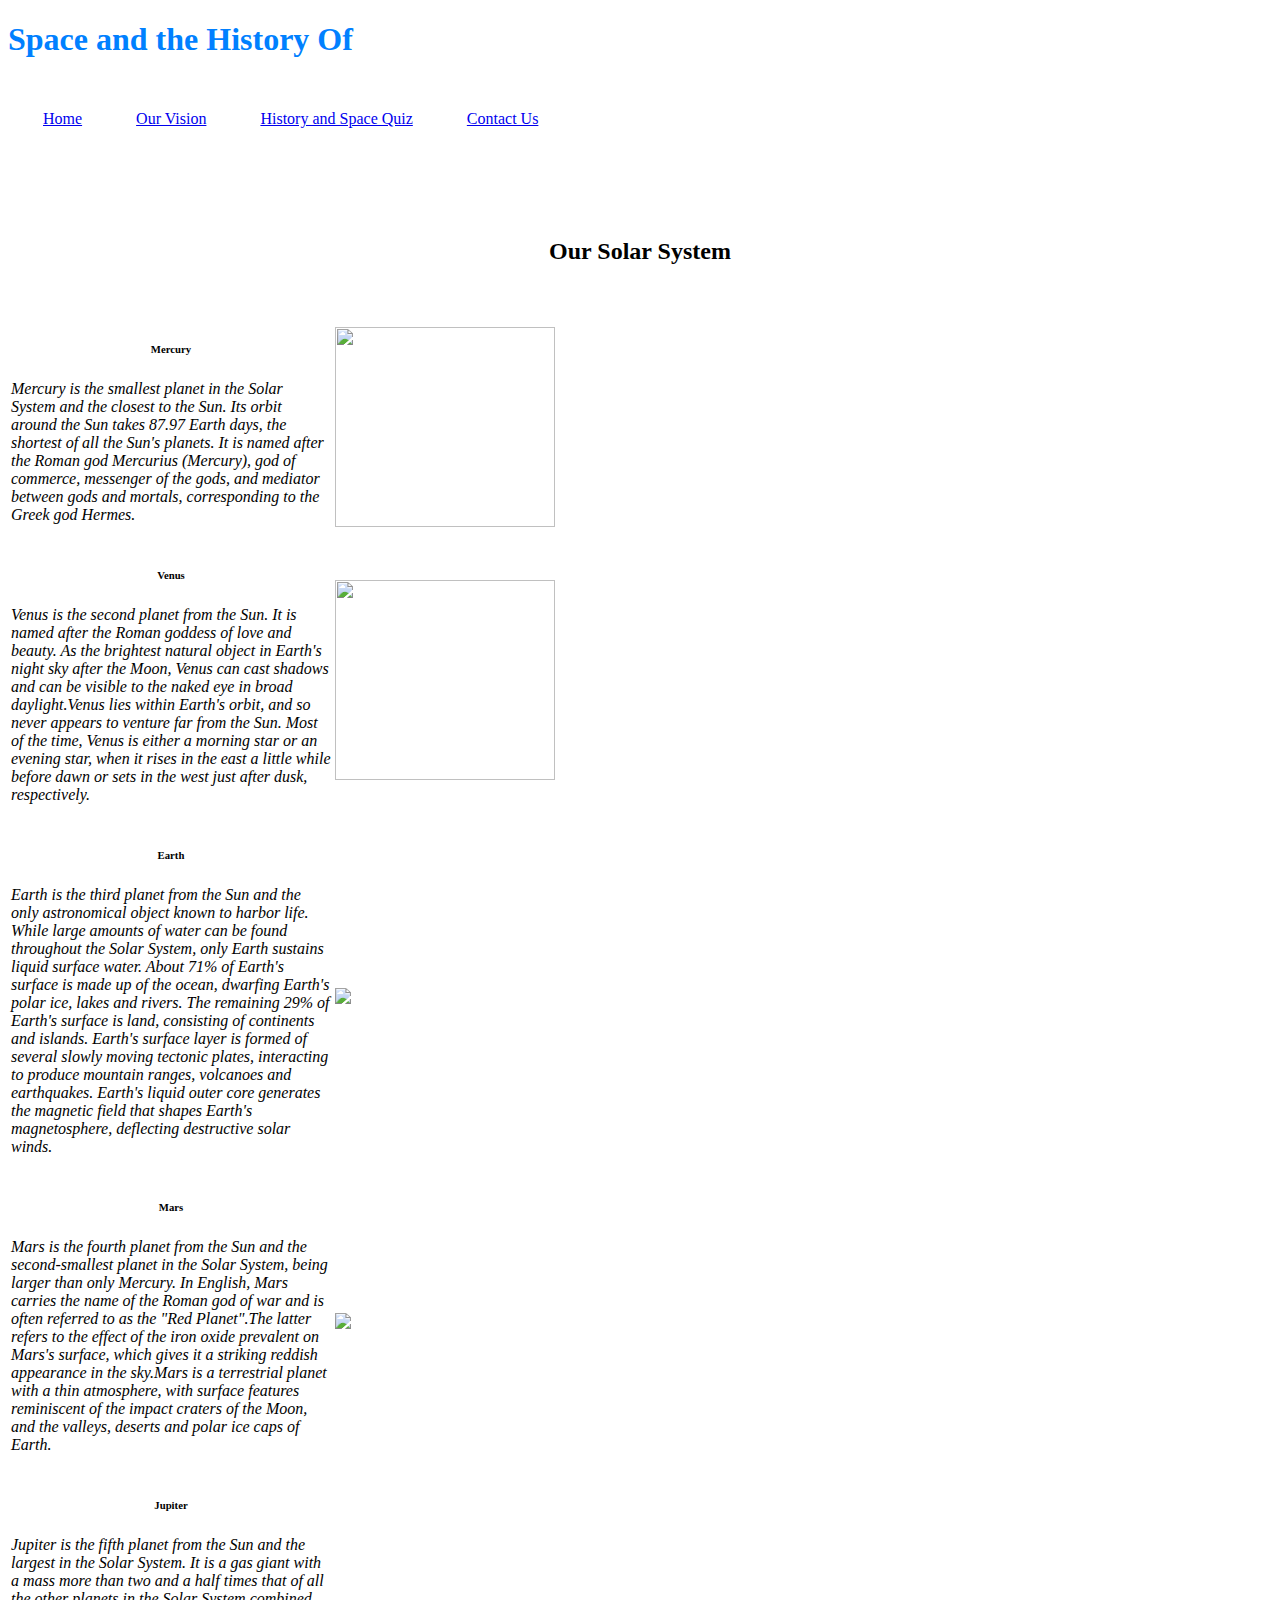
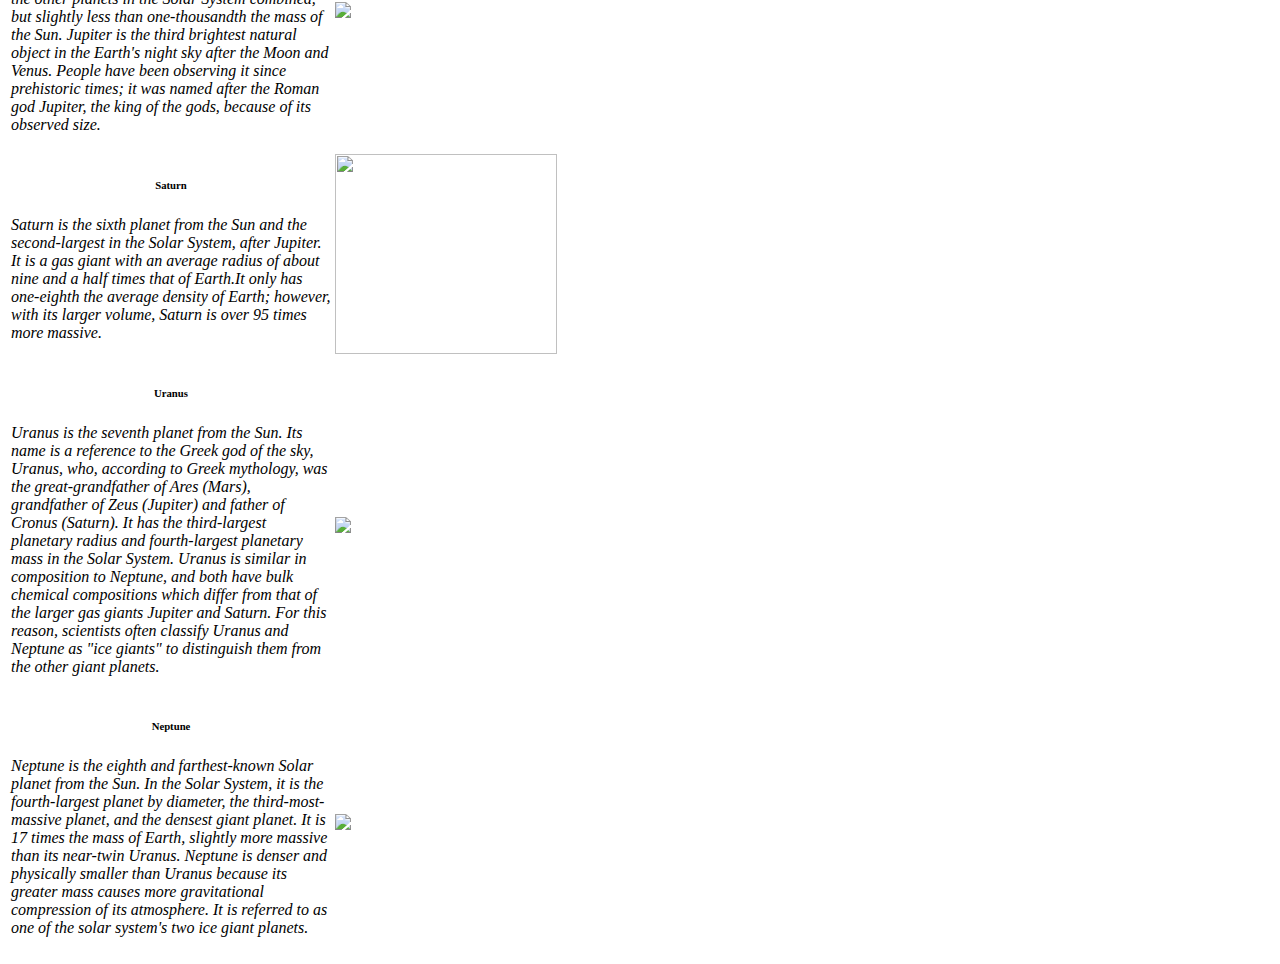
==== index.html @ 87f65ac7 "init com" ====
<!DOCTYPE html>

<html lang="en">
    <head>
        <link href="https://cdn.jsdelivr.net/npm/bootstrap@5.0.2/dist/css/bootstrap.min.css" rel="stylesheet" integrity="sha384-EVSTQN3/azprG1Anm3QDgpJLIm9Nao0Yz1ztcQTwFspd3yD65VohhpuuCOmLASjC" crossorigin="anonymous">
        <script src="https://cdn.jsdelivr.net/npm/bootstrap@5.0.2/dist/js/bootstrap.bundle.min.js" integrity="sha384-MrcW6ZMFYlzcLA8Nl+NtUVF0sA7MsXsP1UyJoMp4YLEuNSfAP+JcXn/tWtIaxVXM" crossorigin="anonymous"></script>
        <link href="styles.css" rel="stylesheet">
        <meta name="viewport" content="width=device-width, initial-scale=1.0">
        <title>Home</title>
    </head>
    <body>
        <nav class="navbar navbar-light" style="background-image: url('img/space.jpg');">
        <h1> Space and the History Of </h1>
            <div class="container-fluid justify-content-center">
                <a href="index.html" button class="btn btn-outline-primary me-2" type="button">Home</button></a>
                <a href="about.html" button class="btn btn-outline-primary me-2" type="button">Our Vision</button></a>
                <a href="quiz.html" button class="btn btn-outline-primary me-2" type="button">History and Space Quiz</button></a>
                <a href="contact.html" button class="btn btn-outline-primary me-2" type="button">Contact Us</button></a>
            </div>
        </nav>
            <h2> Our Solar System </h2>
            <div class="table-responsive">
            <table class = "table table-striped table-hover">
            <tbody>
                    <tr onClick="rowClick()">
                    <td><h6>Mercury</h6> <p id="p1">Mercury is the smallest planet in the Solar System and the closest to the Sun. Its orbit around the Sun takes 87.97 Earth days, the shortest of all the Sun's planets. It is named after the Roman god Mercurius (Mercury), god of commerce, messenger of the gods, and mediator between gods and mortals, corresponding to the Greek god Hermes.</p> </td>
                    <td style ="word-break:break-all;"><img class= "mercury" src="img\Mercury.jpg"></td>
                    </tr>
                    <tr onClick="rowClick1()">
                    <td><h6>Venus</h6> <p id="p2">Venus is the second planet from the Sun. It is named after the Roman goddess of love and beauty. As the brightest natural object in Earth's night sky after the Moon, Venus can cast shadows and can be visible to the naked eye in broad daylight.Venus lies within Earth's orbit, and so never appears to venture far from the Sun. Most of the time, Venus is either a morning star or an evening star, when it rises in the east a little while before dawn or sets in the west just after dusk, respectively.</p> </td>
                    <td><img class= "venus" src="img\Venus.jpg"></td>
                    </tr>
                    <tr onClick="rowClick2()">
                    <td><h6>Earth</h6> <p id="p3">Earth is the third planet from the Sun and the only astronomical object known to harbor life. While large amounts of water can be found throughout the Solar System, only Earth sustains liquid surface water. About 71% of Earth's surface is made up of the ocean, dwarfing Earth's polar ice, lakes and rivers. The remaining 29% of Earth's surface is land, consisting of continents and islands. Earth's surface layer is formed of several slowly moving tectonic plates, interacting to produce mountain ranges, volcanoes and earthquakes. Earth's liquid outer core generates the magnetic field that shapes Earth's magnetosphere, deflecting destructive solar winds.</p></td>
                    <td><img class= "earth" src="img\Earth.jpg"></td>
                    </tr>
                    <tr onClick="rowClick3()">
                    <td><h6>Mars</h6> <p id="p4"> Mars is the fourth planet from the Sun and the second-smallest planet in the Solar System, being larger than only Mercury. In English, Mars carries the name of the Roman god of war and is often referred to as the "Red Planet".The latter refers to the effect of the iron oxide prevalent on Mars's surface, which gives it a striking reddish appearance in the sky.Mars is a terrestrial planet with a thin atmosphere, with surface features reminiscent of the impact craters of the Moon, and the valleys, deserts and polar ice caps of Earth. </p></td>
                    <td><img class= "mars" src="img\Mars.jpg"></td>
                    </tr>
                    <tr onClick="rowClick4()">
                    <td><h6>Jupiter</h6> <p id="p5">Jupiter is the fifth planet from the Sun and the largest in the Solar System. It is a gas giant with a mass more than two and a half times that of all the other planets in the Solar System combined, but slightly less than one-thousandth the mass of the Sun. Jupiter is the third brightest natural object in the Earth's night sky after the Moon and Venus. People have been observing it since prehistoric times; it was named after the Roman god Jupiter, the king of the gods, because of its observed size. </p></td>
                    <td><img class= "jupiter" src="img\Jupiter.jpg"></td>
                    </tr>
                    <tr onClick="rowClick5()">
                    <td><h6>Saturn</h6> <p id="p6">Saturn is the sixth planet from the Sun and the second-largest in the Solar System, after Jupiter. It is a gas giant with an average radius of about nine and a half times that of Earth.It only has one-eighth the average density of Earth; however, with its larger volume, Saturn is over 95 times more massive.</p></td>
                    <td><img class= "saturn" src="img\Saturn.jpg"></td>
                    </tr>
                    <tr onClick="rowClick6()">
                    <td><h6>Uranus</h6> <p id="p7">Uranus is the seventh planet from the Sun. Its name is a reference to the Greek god of the sky, Uranus, who, according to Greek mythology, was the great-grandfather of Ares (Mars), grandfather of Zeus (Jupiter) and father of Cronus (Saturn). It has the third-largest planetary radius and fourth-largest planetary mass in the Solar System. Uranus is similar in composition to Neptune, and both have bulk chemical compositions which differ from that of the larger gas giants Jupiter and Saturn. For this reason, scientists often classify Uranus and Neptune as "ice giants" to distinguish them from the other giant planets.</p></td>
                    <td><img class= "uranus" src="img\Uranus.jpg"></td>
                    </tr>
                    <tr onClick="rowClick7()">
                    <td><h6>Neptune</h6> <p id="p8">Neptune is the eighth and farthest-known Solar planet from the Sun. In the Solar System, it is the fourth-largest planet by diameter, the third-most-massive planet, and the densest giant planet. It is 17 times the mass of Earth, slightly more massive than its near-twin Uranus. Neptune is denser and physically smaller than Uranus because its greater mass causes more gravitational compression of its atmosphere. It is referred to as one of the solar system's two ice giant planets.</p></td>
                    <td><img class= "neptune" src="img\Neptune.jpg"></td>
                    </tr>
            </tbody>
            </table>
            </div>
    <script type="text/javascript" src="events.js"></script>
    </body>
</html>
---- styles.css ----
h1 {
    padding-bottom: 30px;
    display: block;
    margin-left: auto;
    margin-right: auto;
    color: #0080FF;
}

h6 {
    margin-left: auto;
    margin-right: auto;
    text-align: center;
}

.navbar {
    padding-bottom: 50px;
    width: 100%;
}

.container-fluid {
    margin: 10px;
}

.btn {
    margin: 25px;
    text-align: center;
}

.mercury {
    height:  200px;
    width: 220px;
    display: inline-block;
    margin-left: auto;
    margin-right: auto;
}

.venus {
    height:  200px;
    width: 220px;
    display: inline-block;
    margin-left: auto;
    margin-right: auto;
}

.saturn {
    height:  200px;
    width: 222px;
    display: inline-block;
    margin-left: auto;
    margin-right: auto;
}

.uranus {
    display: inline-block;
    margin-left: auto;
    margin-right: auto;
}

.earth {
    display: inline-block;
    margin-left: auto;
    margin-right: auto;
}

.neptune {
    display: inline-block;
    margin-left: auto;
    margin-right: auto;
}

.mars {
    display: inline-block;
    margin-left: auto;
    margin-right: auto;
}

.jupiter {
    display: inline-block;
    margin-left: auto;
    margin-right: auto;
}

h2 {
    text-align: center;
    margin-bottom: 50px;
    margin-top: 50px;
}

#p1 {
    margin-top: 15px;
    width: 20em;
    font-style: italic;
    margin-left: auto;
    margin-right: auto;
}

#p2 {
    margin-top: 15px;
    width: 20em;
    font-style: italic;
    margin-left: auto;
    margin-right: auto;
}

#p3 {
    margin-top: 15px;
    width: 20em;
    font-style: italic;
    margin-left: auto;
    margin-right: auto;
}

#p4 {
    margin-top: 15px;
    width: 20em;
    font-style: italic;
    margin-left: auto;
    margin-right: auto;
}

#p5 {
    margin-top: 15px;
    width: 20em;
    font-style: italic;
    margin-left: auto;
    margin-right: auto;
}

#p6 {
    margin-top: 15px;
    width: 20em;
    font-style: italic;
    margin-left: auto;
    margin-right: auto;
}

#p7 {
    margin-top: 15px;
    width: 20em;
    font-style: italic;
    margin-left: auto;
    margin-right: auto;
}

#p8 {
    margin-top: 15px;
    width: 20em;
    font-style: italic;
    margin-left: auto;
    margin-right: auto;
}

.aboutheader {
    text-align: center;
    margin-top: 25px;
}

.quizheader {
    text-align: center;
    margin-top: 25px;
}

.contactheader {
    text-align: center;
    margin-top: 25px;
}

#slideinfo {
    display: none;
    margin-left: auto;
    margin-right: auto;
    text-align: center;

}

h5 {
    margin-top: 50px;
    display: block;
    margin-left: auto;
    margin-right: auto;
    text-align: center;
    color: green;
}

.venushot {
    margin-top: 50px;
    display: block;
    margin-left: auto;
    margin-right: auto;
    width: 300px;
    height: 350px;
}

.notif {
    margin-top: 20px;
}

#p-answer {
    margin-top: 20px;
    margin-left: auto;
    margin-right: auto;
    text-align: center;
    width: 20em;
}
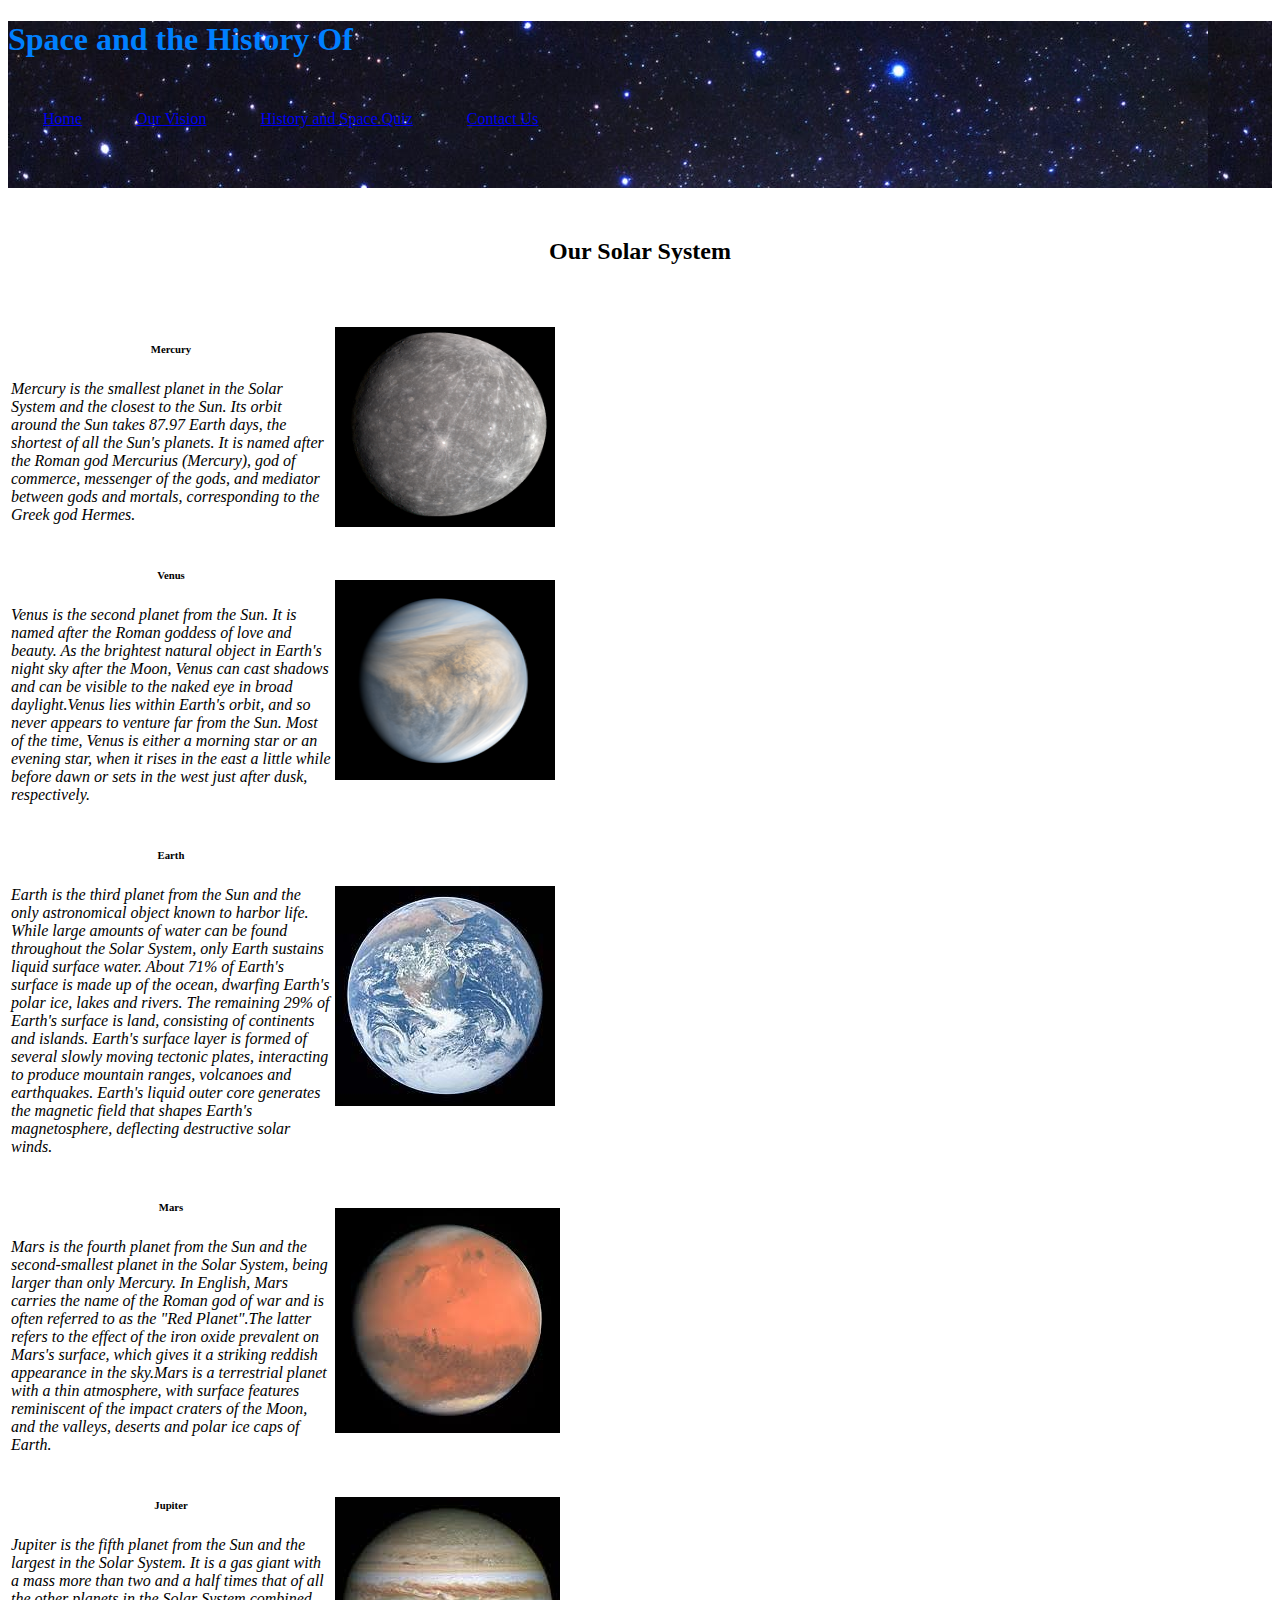
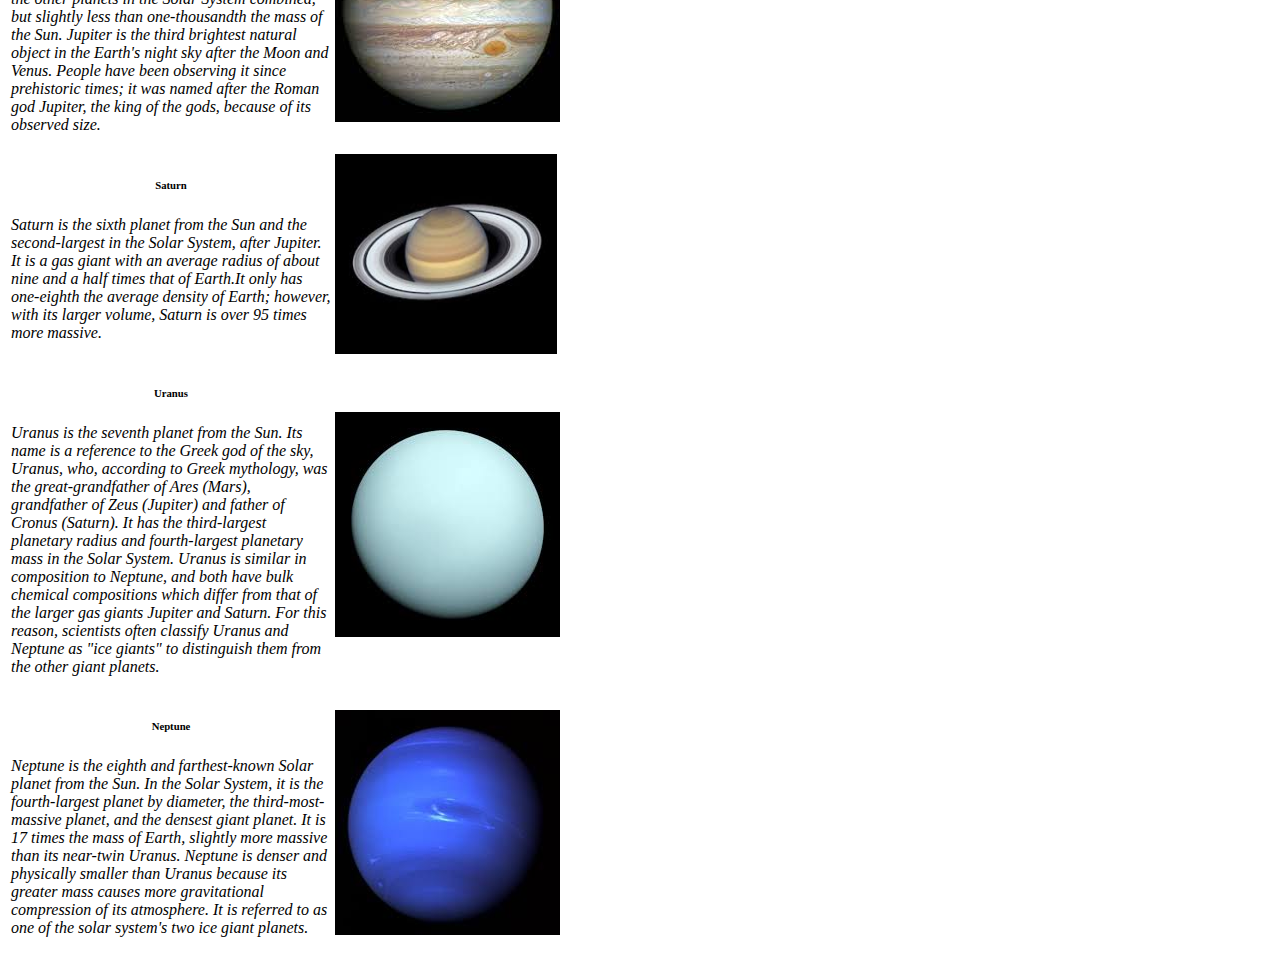
==== commit 67c5a140: "Update index.html" ====
--- a/index.html
+++ b/index.html
@@ -57,6 +57,6 @@
             </tbody>
             </table>
             </div>
-    <script type="text/javascript" src="events.js"></script>
+    <script type="text/javascript" src="quiz.js"></script>
     </body>
 </html>
